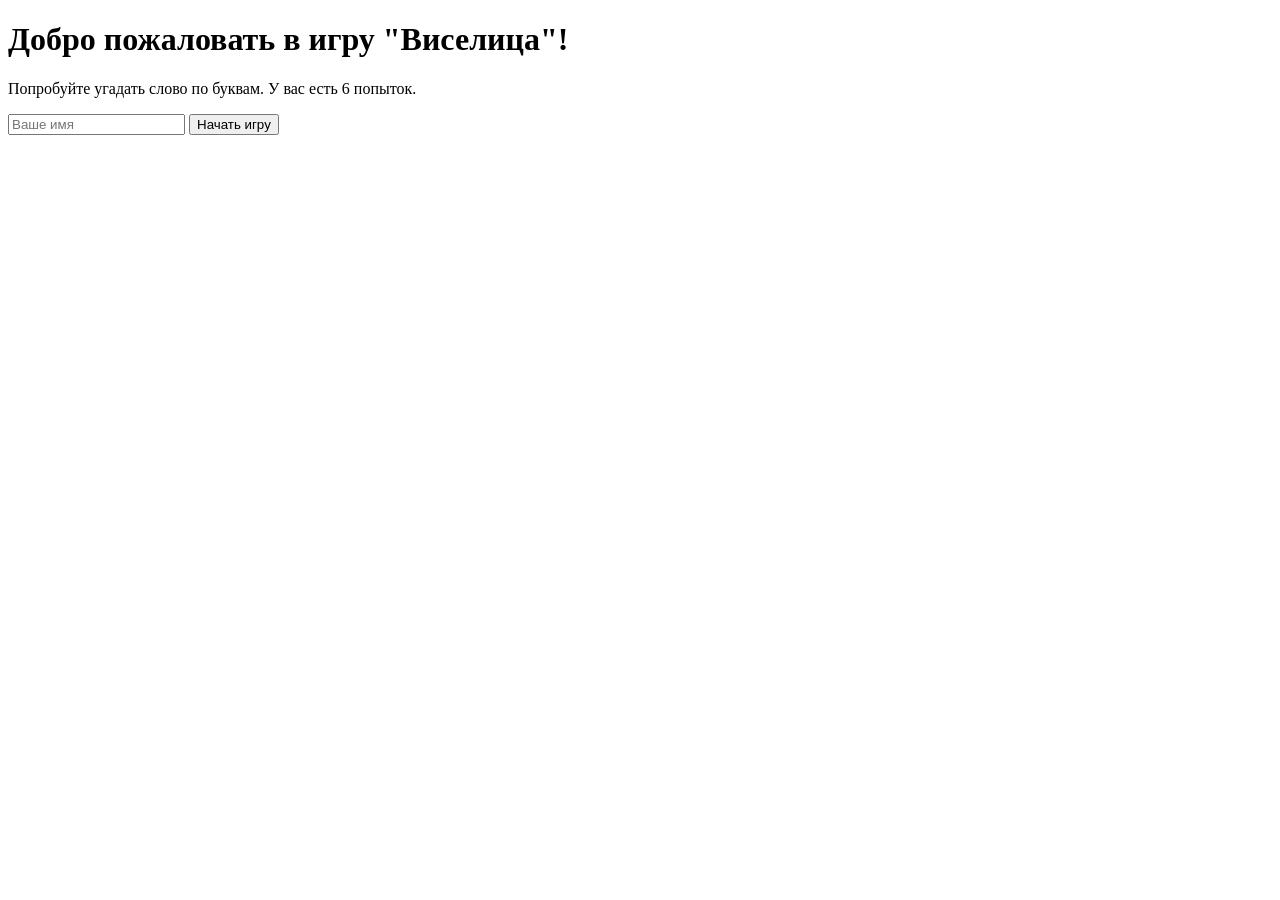
==== templates/index.html @ 198af516 "HomeWork1" ====
<!DOCTYPE html>
<html>
<head>
    <title>Виселица</title>
</head>
<body>
    <h1>Добро пожаловать в игру "Виселица"!</h1>
    <p>Попробуйте угадать слово по буквам. У вас есть 6 попыток.</p>
    <form method="POST" action="/start">
        <input type="text" name="player_name" placeholder="Ваше имя" required>
        <button type="submit">Начать игру</button>
    </form>
</body>
</html>
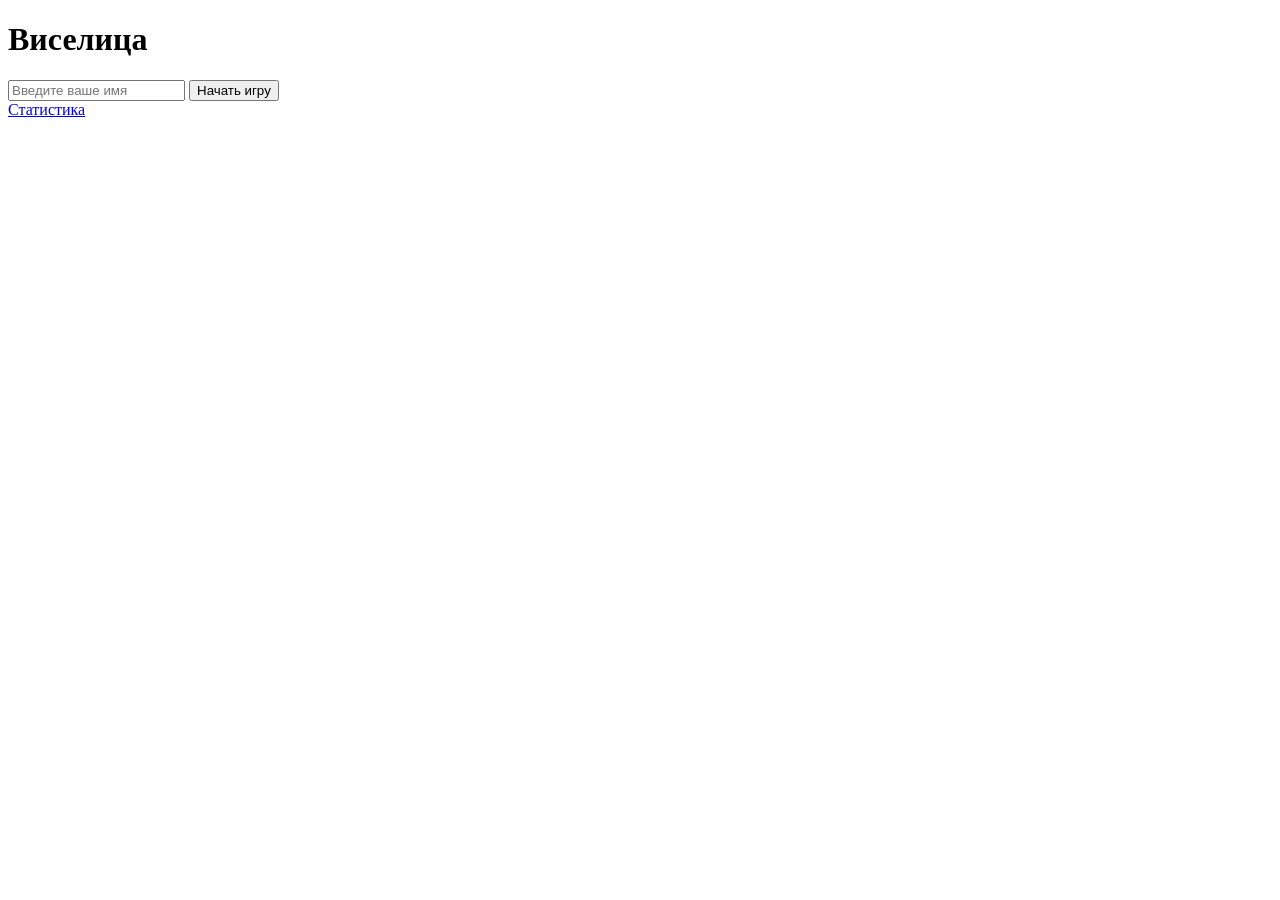
==== commit 330bb124: "style" ====
--- a/templates/index.html
+++ b/templates/index.html
@@ -1,14 +1,21 @@
 <!DOCTYPE html>
-<html>
+<html lang="ru">
 <head>
+    <meta charset="UTF-8">
+    <meta name="viewport" content="width=device-width, initial-scale=1.0">
     <title>Виселица</title>
+    <link rel="stylesheet" href="{{ url_for('static', filename='style.css') }}">
 </head>
 <body>
-    <h1>Добро пожаловать в игру "Виселица"!</h1>
-    <p>Попробуйте угадать слово по буквам. У вас есть 6 попыток.</p>
-    <form method="POST" action="/start">
-        <input type="text" name="player_name" placeholder="Ваше имя" required>
-        <button type="submit">Начать игру</button>
-    </form>
+    <div class="container">
+        <h1 class="logo">Виселица</h1>
+        <form class="search-form" method="POST" action="/start">
+            <input type="text" name="player_name" placeholder="Введите ваше имя" required>
+            <button type="submit">Начать игру</button>
+        </form>
+        <div class="links">
+            <a href="/stats">Статистика</a>
+        </div>
+    </div>
 </body>
 </html>
